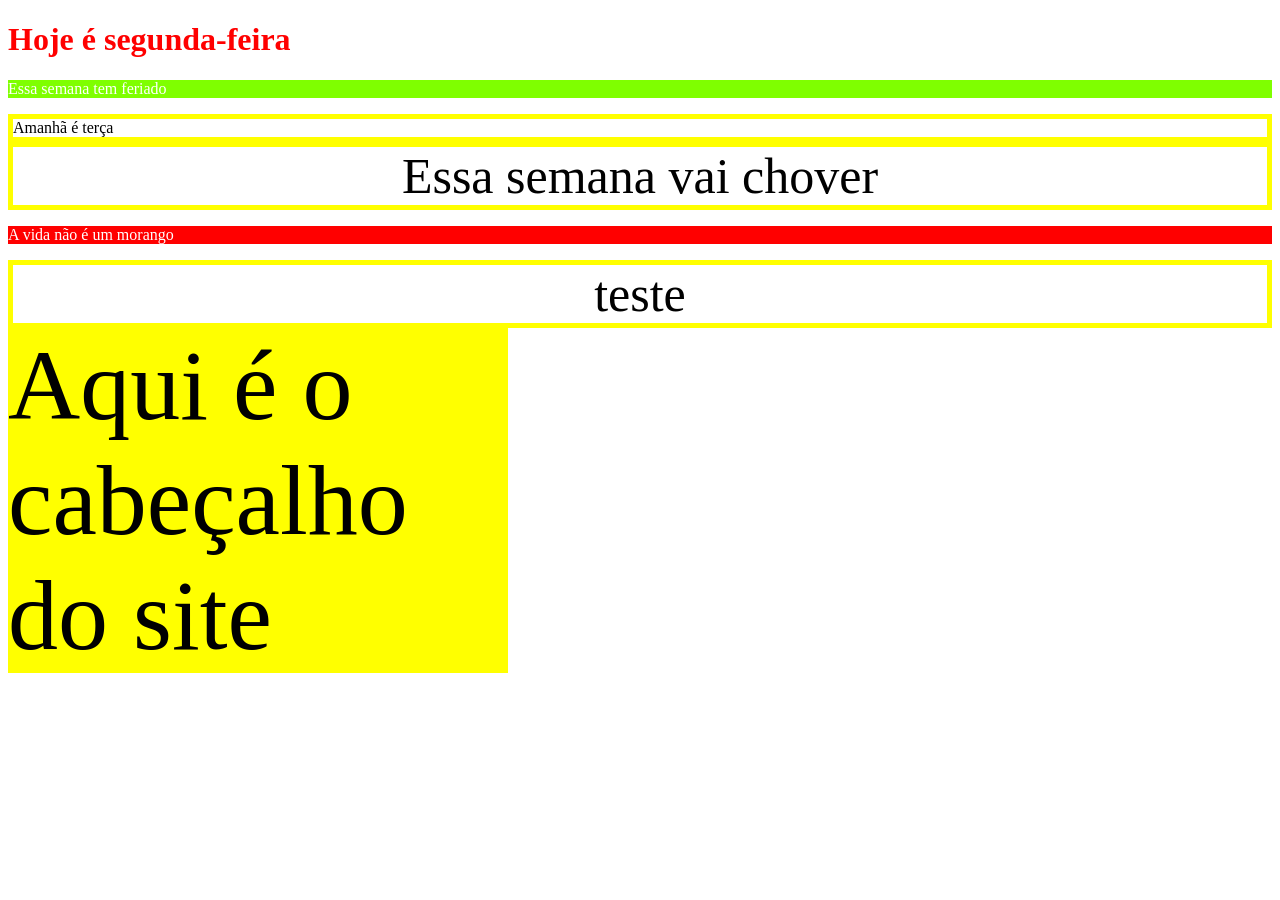
==== index.html @ fd4b68c4 "testando css" ====
<!DOCTYPE html>
<html lang="en">
<head>
    <meta charset="UTF-8">
    <meta name="viewport" content="width=device-width, initial-scale=1.0">
    <title>Document</title>
    <link rel="stylesheet" href="style.css">
</head>
<body>
    <h1 style="color: red;">Hoje é segunda-feira</h1>
    <p>Essa semana tem feriado</p>
 
    <div>
        Amanhã é terça
    </div>

    <div class="texto">
        Essa semana vai chover
    </div>

    <section>
        <p> A vida não é um morango </p>
        <div class="texto">teste</div>
    </section>
    <header id="cabecalho">
        Aqui é o cabeçalho do site
    </header>
</body>
</html>
---- style.css ----
p {
    background-color: chartreuse;
    color: white;
}
 
div {
    border: yellow 5px solid;
}

.texto {
    font-size: 50px;
    text-align: center;
}
section p {
    background-color: red;
}
#cabecalho {
    background-color: yellow;
    font-size: 100px;
    width: 500px;
}
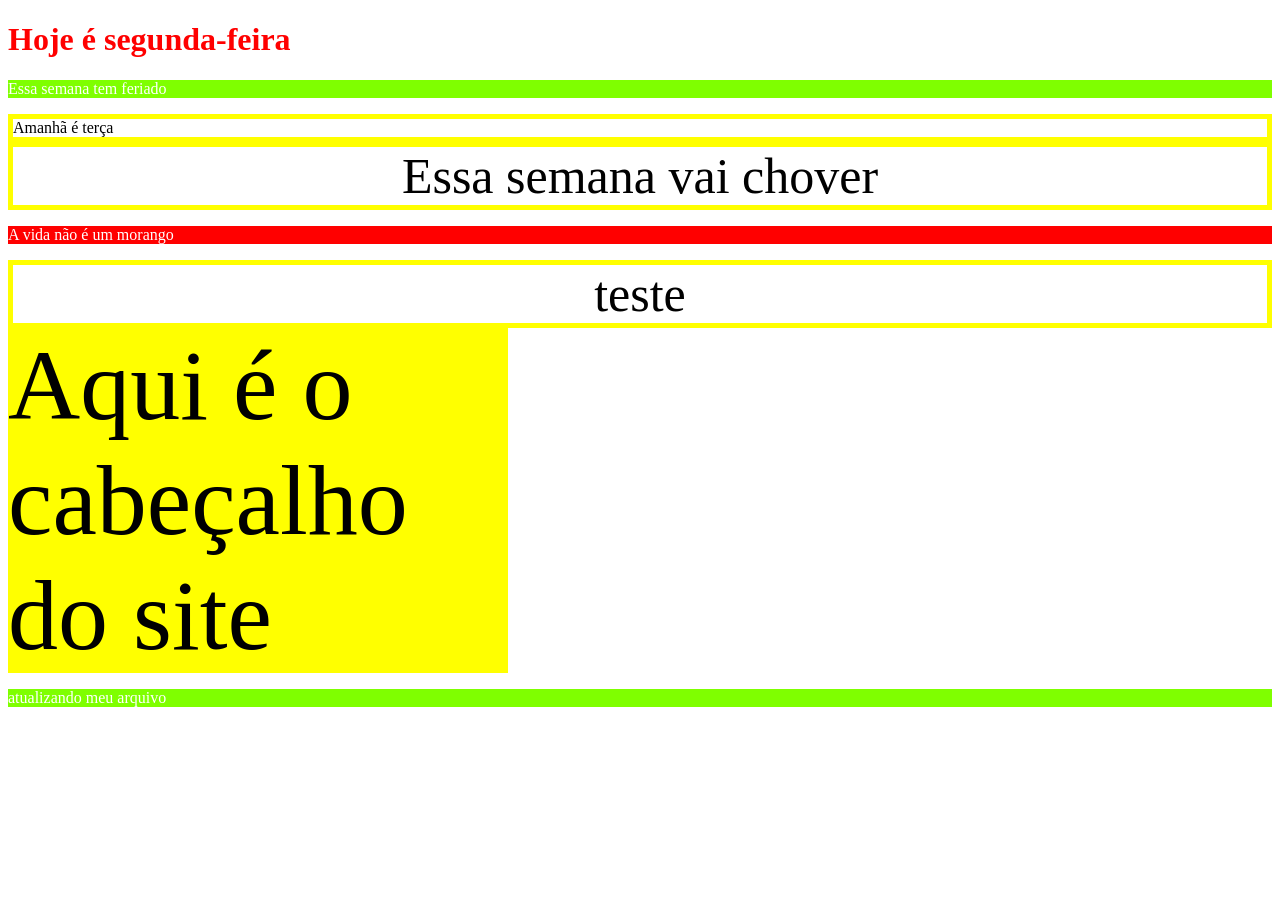
==== commit 9e283dcf: "atualizão do arquivo index.html" ====
--- a/index.html
+++ b/index.html
@@ -25,5 +25,8 @@
     <header id="cabecalho">
         Aqui é o cabeçalho do site
     </header>
+
+    <p>atualizando meu arquivo</p>
+    
 </body>
 </html>
